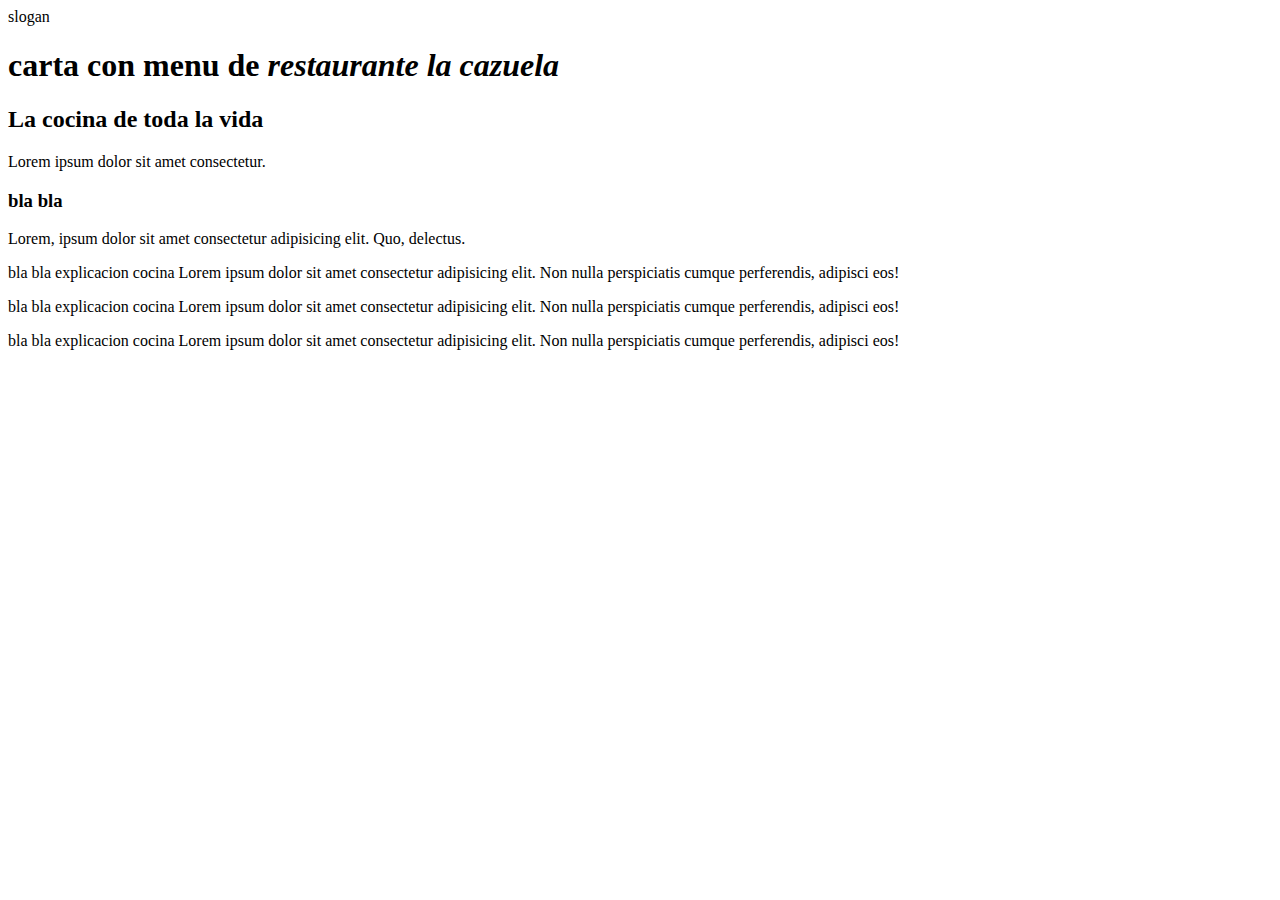
==== carta.html @ b830c380 "Merge branch 'main' into mensajes" ====
<!DOCTYPE html>
<html lang="es">
<head>
    <meta charset="UTF-8">
    <meta http-equiv="X-UA-Compatible" content="IE=edge">
    <meta name="viewport" content="width=device-width, initial-scale=1.0">
    <meta name="description" content="lar carta del restaurante bla bla ">
    <title>Document</title>
</head>
<body>
    <div class="slogan">slogan</div>
    <h1>carta con menu de <em>restaurante la cazuela</em></h1>
    <h2>La cocina de toda la vida</h2>
    <p>Lorem ipsum dolor sit amet consectetur.</p>
    <h3>bla bla </h3>
    <p>Lorem, ipsum dolor sit amet consectetur adipisicing elit. Quo, delectus.</p>
    <p>bla bla explicacion cocina Lorem ipsum dolor sit amet consectetur adipisicing elit. Non nulla perspiciatis cumque perferendis, adipisci eos!</p>
    <p>bla bla explicacion cocina Lorem ipsum dolor sit amet consectetur adipisicing elit. Non nulla perspiciatis cumque perferendis, adipisci eos!</p>
    <p>bla bla explicacion cocina Lorem ipsum dolor sit amet consectetur adipisicing elit. Non nulla perspiciatis cumque perferendis, adipisci eos!</p>
    <script src="js/mensajes.js"></script>
</body>
</html>
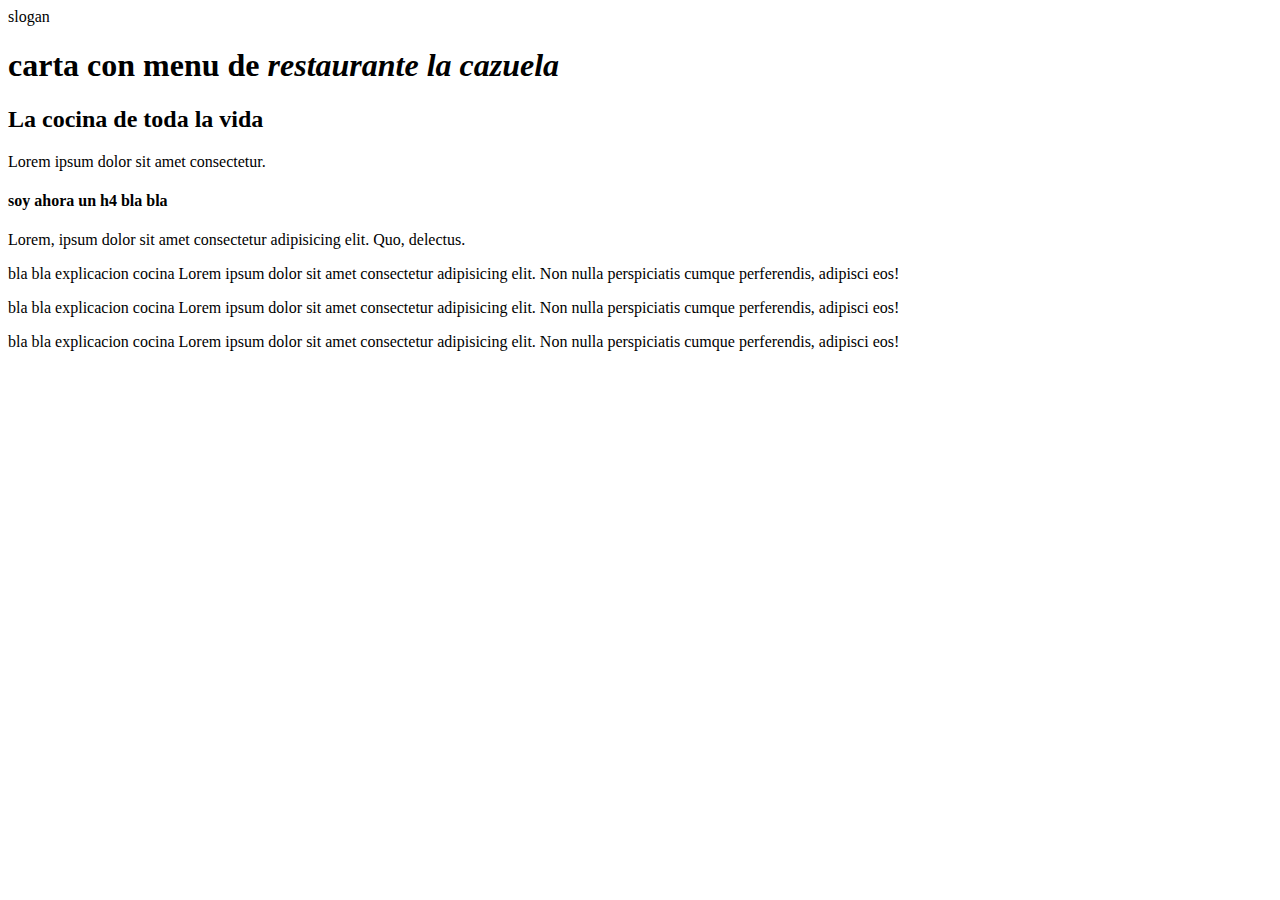
==== commit 5fbbfa7f: "se cambia h4" ====
--- a/carta.html
+++ b/carta.html
@@ -12,11 +12,10 @@
     <h1>carta con menu de <em>restaurante la cazuela</em></h1>
     <h2>La cocina de toda la vida</h2>
     <p>Lorem ipsum dolor sit amet consectetur.</p>
-    <h3>bla bla </h3>
+    <h4> soy ahora un h4 bla bla </h4>
     <p>Lorem, ipsum dolor sit amet consectetur adipisicing elit. Quo, delectus.</p>
     <p>bla bla explicacion cocina Lorem ipsum dolor sit amet consectetur adipisicing elit. Non nulla perspiciatis cumque perferendis, adipisci eos!</p>
     <p>bla bla explicacion cocina Lorem ipsum dolor sit amet consectetur adipisicing elit. Non nulla perspiciatis cumque perferendis, adipisci eos!</p>
     <p>bla bla explicacion cocina Lorem ipsum dolor sit amet consectetur adipisicing elit. Non nulla perspiciatis cumque perferendis, adipisci eos!</p>
-    <script src="js/mensajes.js"></script>
 </body>
 </html>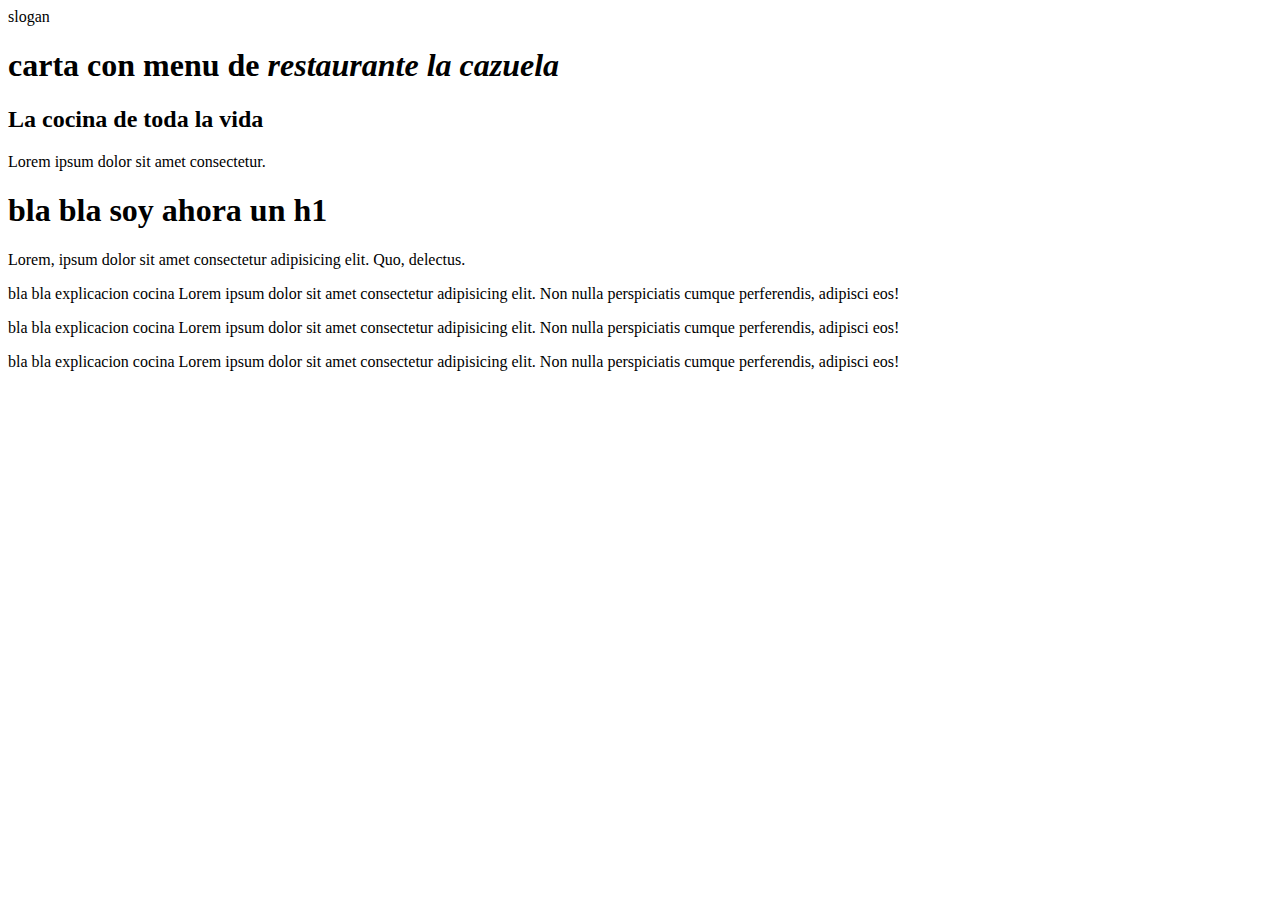
==== commit 8afbff19: "se cambia h3 por h1" ====
--- a/carta.html
+++ b/carta.html
@@ -12,10 +12,11 @@
     <h1>carta con menu de <em>restaurante la cazuela</em></h1>
     <h2>La cocina de toda la vida</h2>
     <p>Lorem ipsum dolor sit amet consectetur.</p>
-    <h4> soy ahora un h4 bla bla </h4>
+    <h1>bla bla soy ahora un h1</h1>
     <p>Lorem, ipsum dolor sit amet consectetur adipisicing elit. Quo, delectus.</p>
     <p>bla bla explicacion cocina Lorem ipsum dolor sit amet consectetur adipisicing elit. Non nulla perspiciatis cumque perferendis, adipisci eos!</p>
     <p>bla bla explicacion cocina Lorem ipsum dolor sit amet consectetur adipisicing elit. Non nulla perspiciatis cumque perferendis, adipisci eos!</p>
     <p>bla bla explicacion cocina Lorem ipsum dolor sit amet consectetur adipisicing elit. Non nulla perspiciatis cumque perferendis, adipisci eos!</p>
+    <script src="js/mensajes.js"></script>
 </body>
 </html>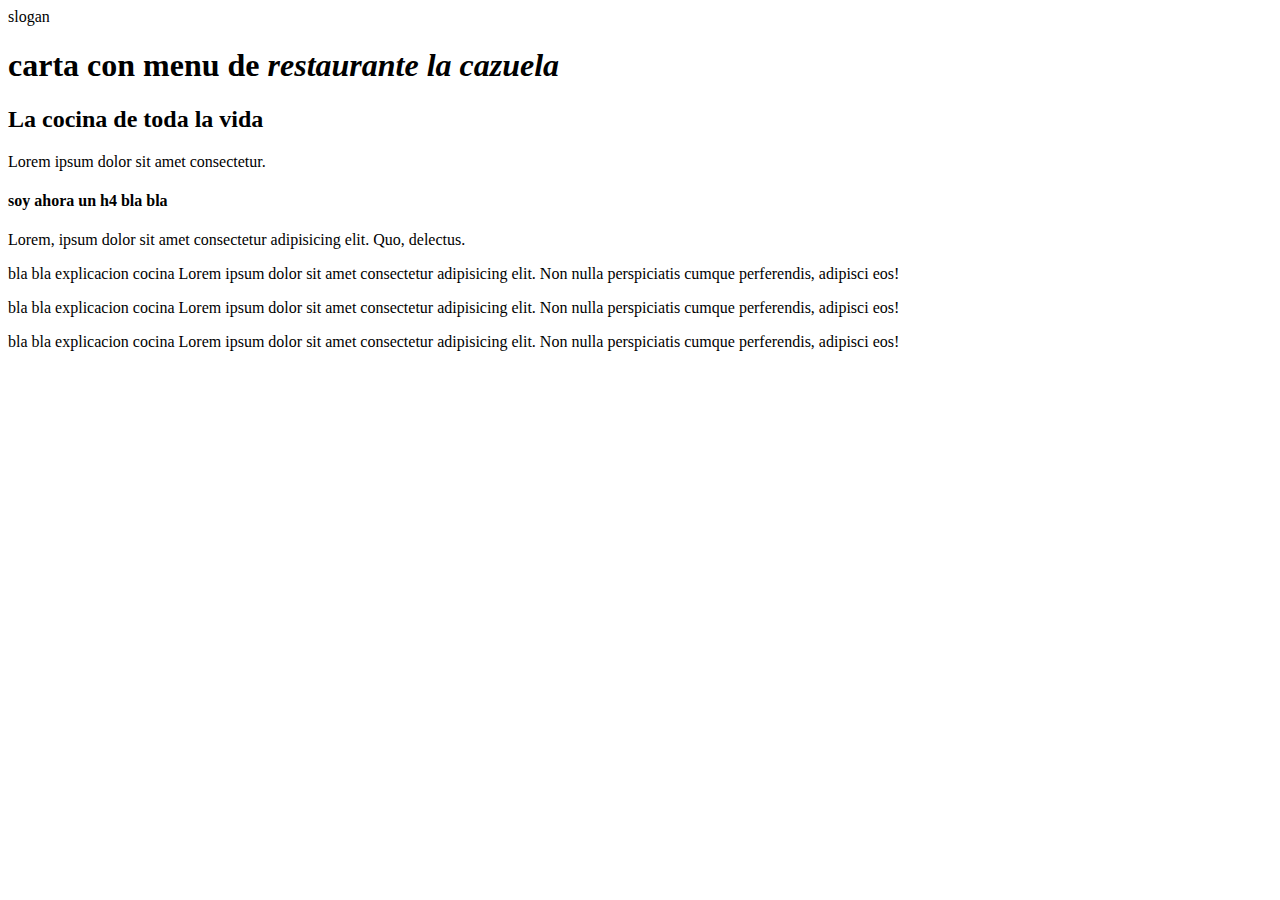
==== commit fb5efd9d: "integracion novedades main" ====
--- a/carta.html
+++ b/carta.html
@@ -12,7 +12,7 @@
     <h1>carta con menu de <em>restaurante la cazuela</em></h1>
     <h2>La cocina de toda la vida</h2>
     <p>Lorem ipsum dolor sit amet consectetur.</p>
-    <h1>bla bla soy ahora un h1</h1>
+    <h4> soy ahora un h4 bla bla </h4>
     <p>Lorem, ipsum dolor sit amet consectetur adipisicing elit. Quo, delectus.</p>
     <p>bla bla explicacion cocina Lorem ipsum dolor sit amet consectetur adipisicing elit. Non nulla perspiciatis cumque perferendis, adipisci eos!</p>
     <p>bla bla explicacion cocina Lorem ipsum dolor sit amet consectetur adipisicing elit. Non nulla perspiciatis cumque perferendis, adipisci eos!</p>
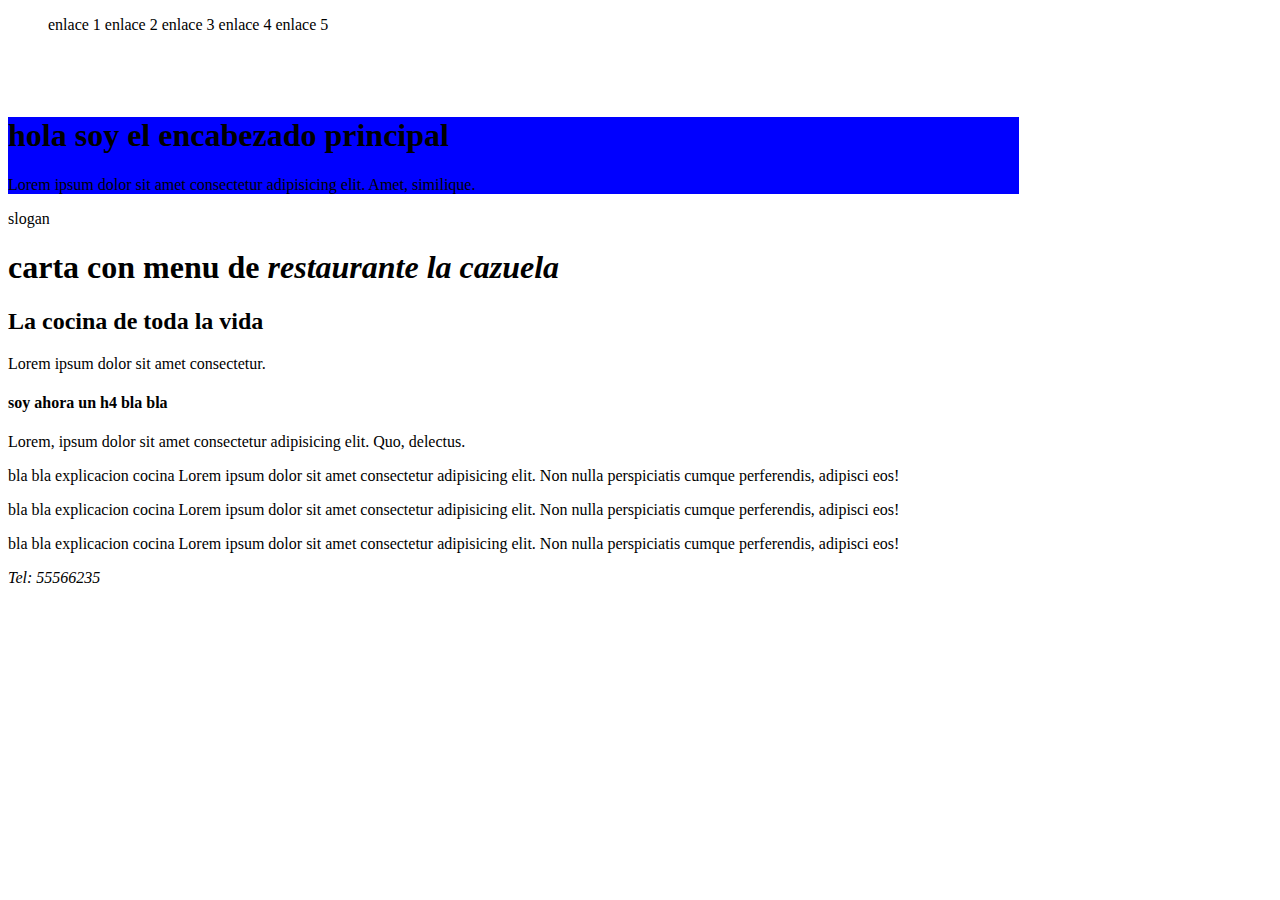
==== commit edfddbe6: "se coloca footer,nav y header" ====
--- a/carta.html
+++ b/carta.html
@@ -5,10 +5,28 @@
     <meta http-equiv="X-UA-Compatible" content="IE=edge">
     <meta name="viewport" content="width=device-width, initial-scale=1.0">
     <meta name="description" content="lar carta del restaurante bla bla ">
+    <link rel="stylesheet" href="css/estilos.css">
     <title>Document</title>
 </head>
 <body>
-    <div class="slogan">slogan</div>
+    <nav>
+        <ul>
+            <li>enlace 1</li>
+            <li>enlace 2</li>
+            <li>enlace 3</li>
+            <li>enlace 4</li>
+            <li>enlace 5</li>
+        </ul>
+    </nav>
+    <header>
+        <div>
+            <h1>hola soy el encabezado principal</h1>
+            <p>Lorem ipsum dolor sit amet consectetur adipisicing elit. Amet, similique.
+            </p>
+        </div>
+    </header>
+    <main>
+        <div class="slogan">slogan</div>
     <h1>carta con menu de <em>restaurante la cazuela</em></h1>
     <h2>La cocina de toda la vida</h2>
     <p>Lorem ipsum dolor sit amet consectetur.</p>
@@ -17,6 +35,11 @@
     <p>bla bla explicacion cocina Lorem ipsum dolor sit amet consectetur adipisicing elit. Non nulla perspiciatis cumque perferendis, adipisci eos!</p>
     <p>bla bla explicacion cocina Lorem ipsum dolor sit amet consectetur adipisicing elit. Non nulla perspiciatis cumque perferendis, adipisci eos!</p>
     <p>bla bla explicacion cocina Lorem ipsum dolor sit amet consectetur adipisicing elit. Non nulla perspiciatis cumque perferendis, adipisci eos!</p>
-    <script src="js/mensajes.js"></script>
+    </main>
+    <footer>
+        <address>
+            <p>Tel: 55566235</p>
+        </address>
+    </footer>
 </body>
 </html>--- a/css/estilos.css
+++ b/css/estilos.css
@@ -0,0 +1,17 @@
+*{
+    box-sizing: border-box;
+}
+header{
+    width: 80%;
+    min-height: 30px;
+    background: blue;
+}
+nav ul{
+    list-style: none;
+    min-height: 80px;
+}
+nav ul li{
+    display: inline-block;
+    text-decoration: none;
+
+}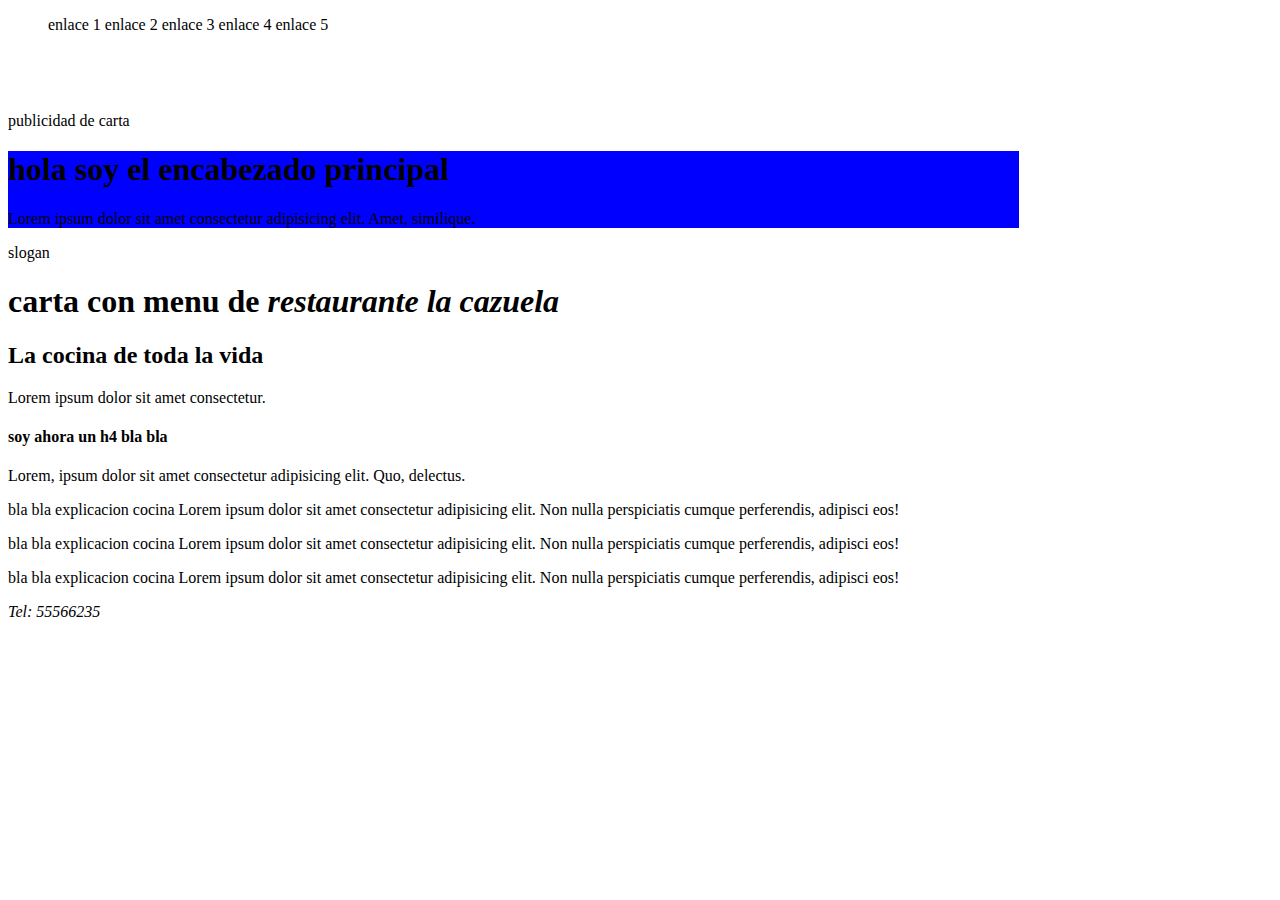
==== commit 404d18da: "publicidad en carta" ====
--- a/carta.html
+++ b/carta.html
@@ -18,6 +18,9 @@
             <li>enlace 5</li>
         </ul>
     </nav>
+    <div class="publicidad">
+        <p>publicidad de carta</p>
+    </div>
     <header>
         <div>
             <h1>hola soy el encabezado principal</h1>
@@ -41,5 +44,6 @@
             <p>Tel: 55566235</p>
         </address>
     </footer>
+    <script src="js/mensajes.js"></script>
 </body>
-</html>+</html>
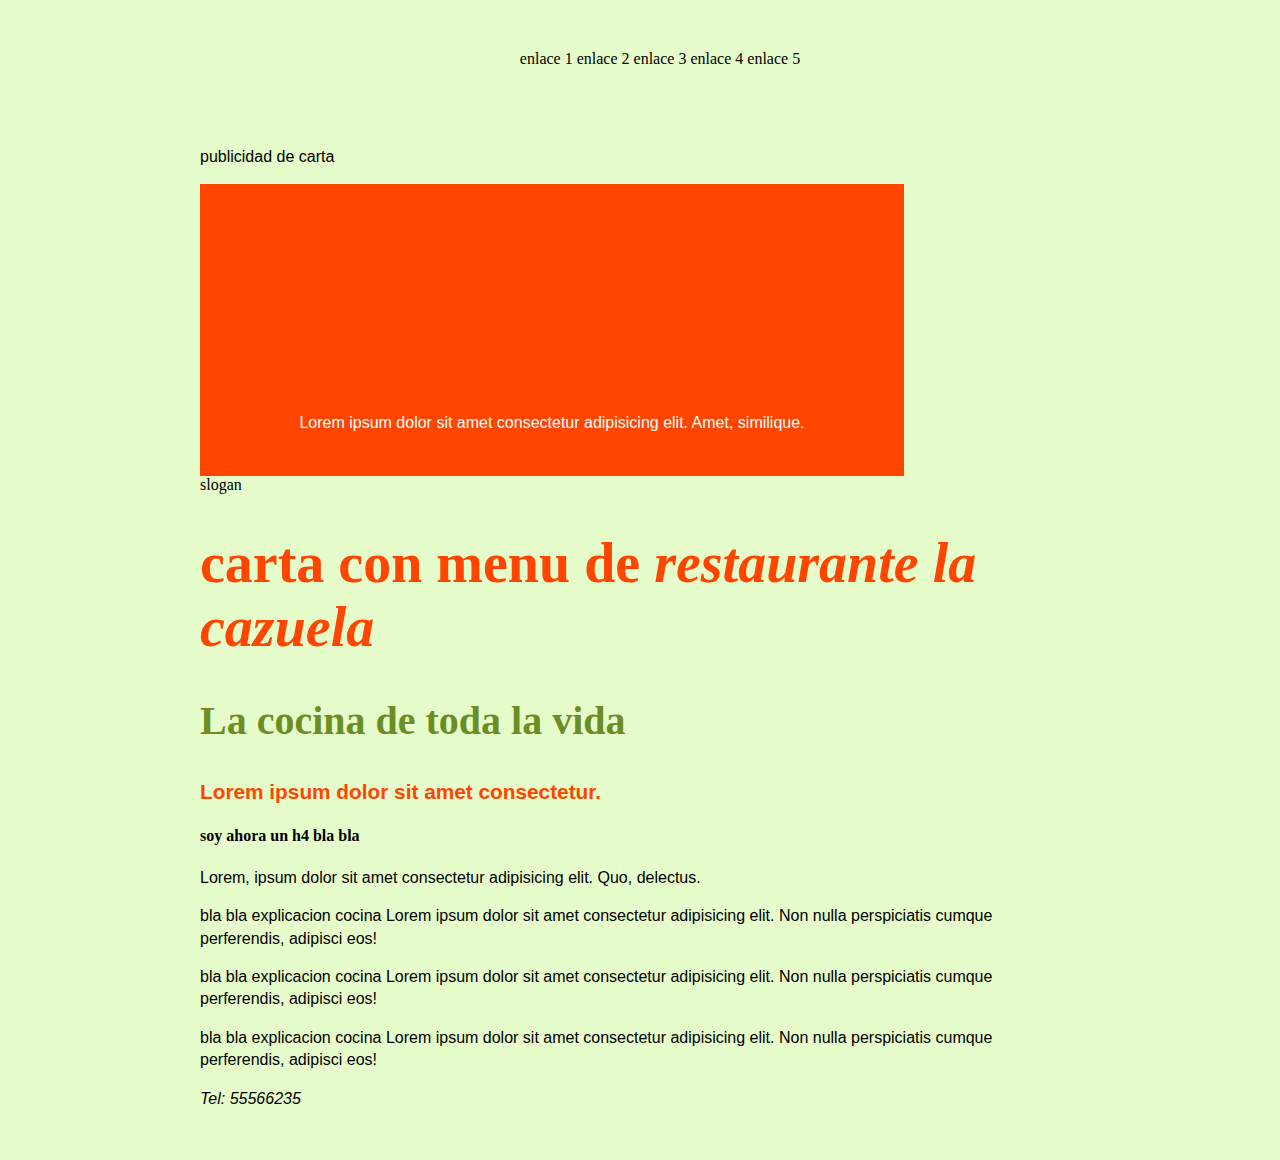
==== commit 40960d9e: "rediseño v2" ====
--- a/carta.html
+++ b/carta.html
@@ -32,7 +32,7 @@
         <div class="slogan">slogan</div>
     <h1>carta con menu de <em>restaurante la cazuela</em></h1>
     <h2>La cocina de toda la vida</h2>
-    <p>Lorem ipsum dolor sit amet consectetur.</p>
+    <p class="special">Lorem ipsum dolor sit amet consectetur.</p>
     <h4> soy ahora un h4 bla bla </h4>
     <p>Lorem, ipsum dolor sit amet consectetur adipisicing elit. Quo, delectus.</p>
     <p>bla bla explicacion cocina Lorem ipsum dolor sit amet consectetur adipisicing elit. Non nulla perspiciatis cumque perferendis, adipisci eos!</p>
--- a/css/estilos.css
+++ b/css/estilos.css
@@ -9,9 +9,40 @@
 nav ul{
     list-style: none;
     min-height: 80px;
+    text-align: center;
 }
 nav ul li{
     display: inline-block;
     text-decoration: none;
 
+}
+
+body{
+    margin: 50px 200px;
+    background: #e6fcca;
+}
+h1{
+    font-size: 3.5em;
+    color: orangered;
+}
+h2{
+    font-size: 2.5em;
+    color: olivedrab;
+}
+p{
+    font-family: sans-serif;
+    line-height: 1.4em;
+}
+
+body>header{
+    background: orangered;
+    color: #fff;
+    padding: 25px;
+    text-align: center;
+}
+
+.special{
+    font-size: 1.3em;
+    font-weight: bold;
+    color: orangered;
 }